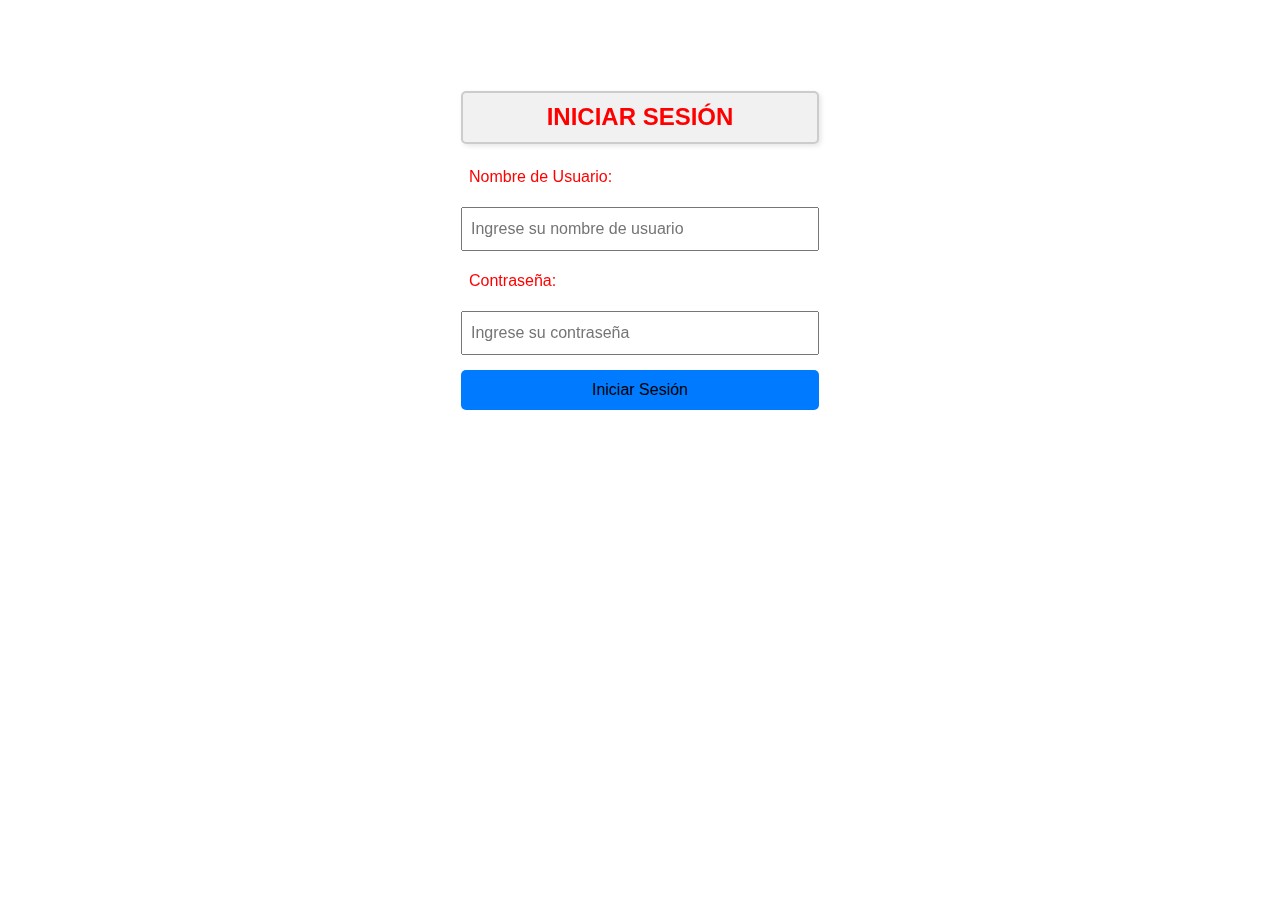
==== Entrada.html @ 9f0b9176 "Add files via upload" ====
<!DOCTYPE html>
<html>
    <head>
        <title>Inicio de Sesión</title>
        <meta http-equiv="Content-Type" content="text/html; charset=UTF-8">
        <link rel="stylesheet" href="https://stackpath.bootstrapcdn.com/bootstrap/4.5.2/css/bootstrap.min.css">
        <link rel="stylesheet" type="text/css" href="styli.css">
    </head>
    <body>
        <video autoplay muted loop>
            <source src="vidios/video1.mp4" type="video/mp4">
        </video>
        <div class="login-contenedor">
            <h2>Iniciar Sesión</h2>
            <form onsubmit="return redirigirPagina()">
                <label for="username">Nombre de Usuario:</label>
                <input type="text" id="username" placeholder="Ingrese su nombre de usuario">

                <label for="password">Contraseña:</label>
                <input type="password" id="password" placeholder="Ingrese su contraseña">

                <button type="submit">Iniciar Sesión</button>
            </form>
        </div>

        <script>
            function redirigirPagina() {
                // Aquí puedes agregar la lógica para verificar las credenciales del usuario
                // Por ahora, simplemente redirigimos a una página de bienvenida
                window.location.href = "index.html"; // Reemplaza "Conexion/index.html" con la URL de la página a la que deseas redirigir
                return false;
            }
        </script>
    </body>
</html>
---- styli.css ----
.login-contenedor {
    max-width: 400px;
    margin: 50px auto;
    padding: 20px;
    border: 1px solid rgba(255, 255, 255, .2);
    border-radius: 15px;
    background: transparent;
}
.login-contenedor input {
    width: 100%;
    padding: 8px;
    margin: 5px 0;
    box-sizing: border-box;
}
.login-contenedor label {
    width: 100%;
    color: red;
    padding: 8px;
    margin: 5px 0;
    box-sizing: border-box;
}
.login-contenedor button {
    width: 100%;
    padding: 8px;
    margin: 10px 0 0;
    box-sizing: border-box;
    background-color: #007bff;
    color: black;
    border: none;
    border-radius: 5px;
    cursor: pointer;
}
.login-contenedor button:hover {
    background-color: #0056b3;
}
.login-contenedor h2 {
    color: red; /* Color del texto por defecto */
    font-size: 24px; /* Tamaño de fuente */
    font-weight: bold; /* Peso de la fuente */
    margin-top: 20px; /* Margen superior */
    text-align: center; /* Alineación del texto */
    background-color: #f1f1f1; /* Color de fondo */
    padding: 10px; /* Relleno interior */
    border: 2px solid #ccc; /* Borde */
    border-radius: 5px; /* Radio de borde */
    box-shadow: 2px 2px 5px rgba(0, 0, 0, 0.1); /* Sombra */
    text-transform: uppercase; /* Transformación de texto a mayúsculas */
    transition: all 0.3s ease; /* Transición suave */
    /* Agrega más propiedades de estilo según tus necesidades */

    /* Cambio de color al pasar el mouse */
    transition: color 0.3s; /* Transición de color */
}

.login-contenedor h2:hover {
    color: blue; /* Nuevo color al pasar el mouse */
}
video {
    position: fixed;
    top: 0;
    left: 0;
    width: 100%;
    height: 100%;
    object-fit: cover;
    z-index: -1;
    filter: brightness(100%) contrast(120%);
}
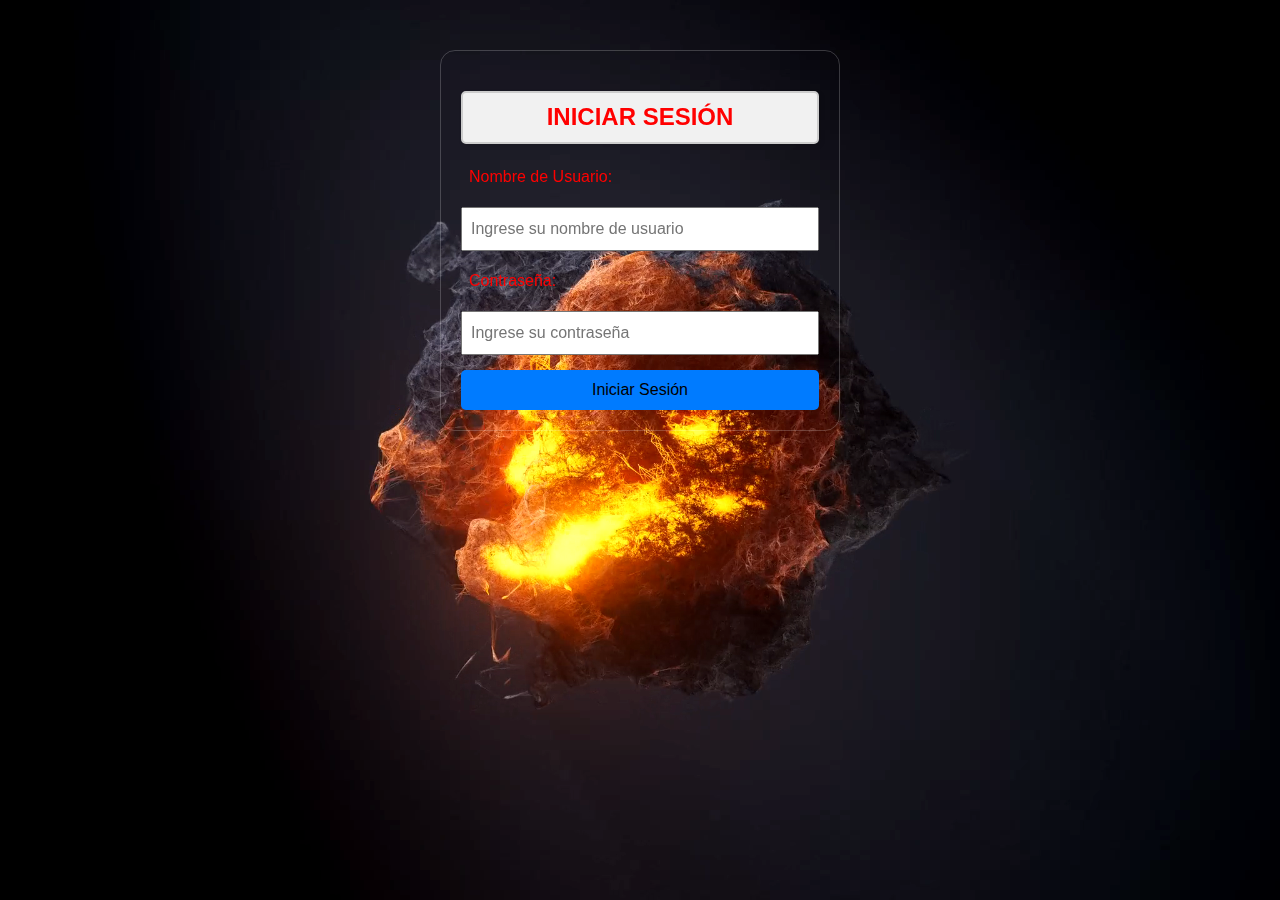
==== commit c480cd80: "Entrada.html" ====
--- a/Entrada.html
+++ b/Entrada.html
@@ -8,7 +8,7 @@
     </head>
     <body>
         <video autoplay muted loop>
-            <source src="vidios/video1.mp4" type="video/mp4">
+            <source src="video1.mp4" type="video/mp4">
         </video>
         <div class="login-contenedor">
             <h2>Iniciar Sesión</h2>
@@ -32,4 +32,4 @@
             }
         </script>
     </body>
-</html>+</html>
